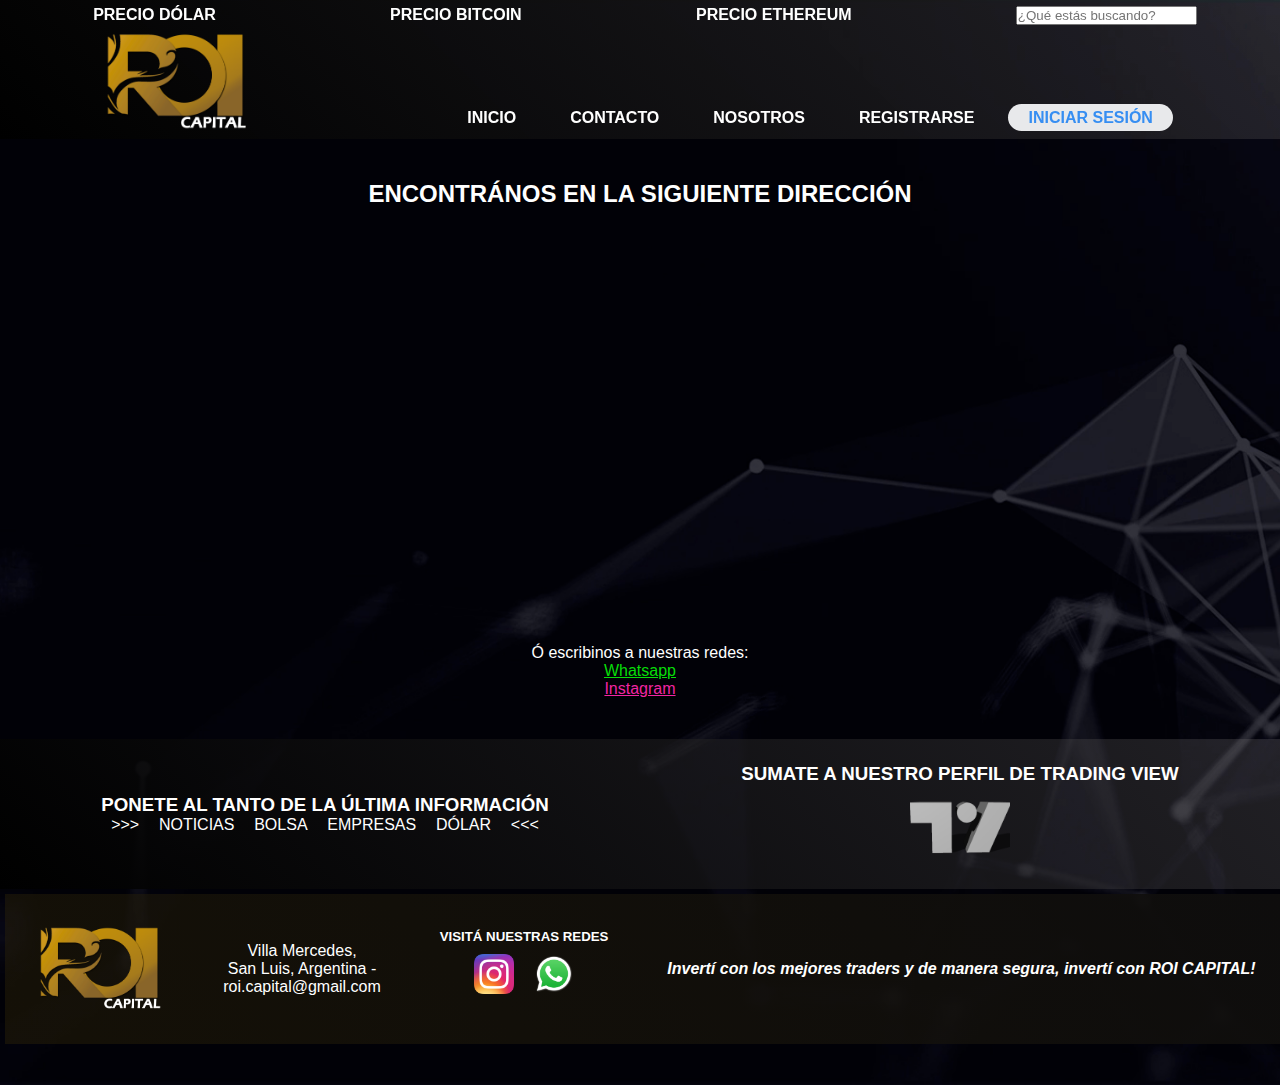
==== paginas/contacto.html @ 8f03c7c1 "init" ====
<!DOCTYPE html>
<html lang="en">
<head>
    <meta charset="UTF-8">
    <meta http-equiv="X-UA-Compatible" content="IE=edge">
    <meta name="viewport" content="width=device-width, initial-scale=1.0">
    <title>Contacto</title>
    <link rel="stylesheet" href="../estilos/responsive.css">

</head>

<body>

    <header class="header">

        <nav class="navPreciosBox"> <!-- Menú de navegación (precios btc eth usd) -->
            <ul class="navPrecios">
                <li class="liPrecios"><a href="https://es.investing.com/currencies/usd-ars" target="_blank">PRECIO DÓLAR</a></li>
                
                <li class="liPrecios"><a href="https://es.investing.com/crypto/bitcoin/btc-usd" target="_blank">PRECIO BITCOIN</a></li>
                
                <li class="liPrecios"><a href="https://es.investing.com/crypto/ethereum/eth-usd" target="_blank">PRECIO ETHEREUM</a></li>
                
                <li class="liPrecios"><input type="search" placeholder="¿Qué estás buscando?"></li>
                   
            </ul>
        </nav>


        <nav class="menuNav"> <!-- bloque menú de navegación de página -->

            <div class="imagenNav"><!-- Bloque logo  -->
                <a href="../index.html"><img src="../images/LOGO ROI CAPITAL .png"alt="Logotipo ROI CAPITAL"></a>
            </div>

            <div class="menuNavItems">
                <ul  class="lista">
                    <li class="li"><a href="../index.html">INICIO</a></li> 
                    <li class="li"><a href="../paginas/contacto.html"> CONTACTO</a></li>
                    <li class="li"><a href="../paginas/nosotros.html"> NOSOTROS</a></li>
                    <li class="li"><a href="../paginas/registrarse.html"> REGISTRARSE</a></li>
                    <li class="li iniciarsesion"><a href="../paginas/iniciarsesión.html">INICIAR SESIÓN</a></li>
                </ul>
            </div>


        </nav>

    </header>

    <br>

    <main class="main">
        <div class="contenidoMain">
            <h2>ENCONTRÁNOS EN LA SIGUIENTE DIRECCIÓN</h2>

            <br>

            <iframe src="https://www.google.com/maps/embed?pb=!1m18!1m12!1m3!1d3594.077888388933!2d-80.23170790620726!3d25.734937716519436!2m3!1f0!2f0!3f0!3m2!1i1024!2i768!4f13.1!3m3!1m2!1s0x88d9b6357183d811%3A0x493cff1e173585a5!2s2337-2371%20S%20Bayshore%20Dr%2C%20Miami%2C%20FL%2033133%2C%20EE.%20UU.!5e0!3m2!1ses-419!2sar!4v1653169266999!5m2!1ses-419!2sar" width="70%" height="400px" style="border:0;" allowfullscreen="" loading="lazy" referrerpolicy="no-referrer-when-downgrade"></iframe>
            
            <br>

            Ó escribinos a nuestras redes: 
            <a style="color: rgb(7, 221, 7);" href="https://api.whatsapp.com/send?phone=5492657703178&text=Hola%20ROI%20CAPITAL!%20Me%20gustar%C3%ADa%20obtener%20m%C3%A1s%20informaci%C3%B3n%20sobre%20el%20servicio!" target="_blank"> Whatsapp</a>
            <a style="color: rgb(242, 37, 163);" href="https://www.instagram.com/roi.center/">Instagram</a>

        </div>  
        
    </main>
    
    <br>

    <div class="bloqueNoticias"><!-- bloque noticias grles e invitación tradingview -->

        <div class="informacion">

                <div>
                    <h3>PONETE AL TANTO DE LA ÚLTIMA INFORMACIÓN</h3>
                </div>

                <ul  class="liInformacion">

                    <li class="li">
                        >>>
                    </li>
                    <li class="li">
                        <a href="https://es.investing.com/" target="_blank"> NOTICIAS</a>
                    </li>
                    <li class="li">
                        <a href="https://es.investing.com/search/?q=bolsa&tab=quotes" target="_blank"> BOLSA</a>
                    </li>
                    <li class="li">
                        <a href="https://es.investing.com/equities/" target="_blank"> EMPRESAS</a>
                    </li>
                    <li class="li">
                        <a href="https://es.investing.com/search/?q=dolar&tab=news" target="_blank"> DÓLAR</a>
                    </li>
                    <li class="li">
                        <<<
                    </li>
                </ul>

        </div>

    <div class="tradingView">
         <h3>SUMATE A NUESTRO PERFIL DE TRADING VIEW</h3>
         <!-- Ejemplo de perfil de tradingview -->
        <a href="https://es.tradingview.com/u/frankeech/" target="_blank"><img src="../images/tradingview-logo-freelogovectors.net_.png" alt="logo trading view"></a>
     </div>
</div>


<!-- comienza pie de página -->
<footer class="footer">

    <div class="divFooter">
        <a href="../index.html"><img src="../images/LOGO ROI CAPITAL .png"alt="Logotipo ROI CAPITAL"></a>
    </div>

    <div class="divFooter">
         <ul>
            <li>
                 Villa Mercedes,
             </li>
             <li>
                San Luis, Argentina - 
             </li>
             <li>
                 roi.capital@gmail.com
            </li>
        </ul>
    </div>

    <div class="divFooter">
        <h5>VISITÁ NUESTRAS REDES</h5>
            <ul class="divFooterRedes">
                <li>
                    <a href="https://www.instagram.com/roi.center/" target="_blank"> <img src="../images/logoinsta.png" alt="logo instagram"></a>
                </li>

                <li>
                    <a href="https://api.whatsapp.com/send?phone=5492657703178&text=Hola%20ROI%20CAPITAL!%20Me%20gustar%C3%ADa%20obtener%20m%C3%A1s%20informaci%C3%B3n%20sobre%20el%20servicio!" target="_blank"> <img src="../images/wpplogo.png" alt="logo whatsapp"></a>
                </li>
            </ul>
    </div>

    <div class="divFooter">
        <p><strong><em>Invertí con los mejores traders y de manera segura, invertí con ROI CAPITAL!</em></strong></p>
    </div>

</footer>
<!-- finaliza pie de página -->


</body>
</html>
---- estilos/responsive.css ----
* {                          /* reset */
    margin: 0;
    padding: 0;
    box-sizing: border-box;
    font-family: 'Segoe UI', Tahoma, Geneva, Verdana, sans-serif;
    color: white;          
}


body {                      /* generales de la web */
    background-image: url(../images/Muq6OY.jpg);
    background-repeat: no-repeat;
    background-size: cover;
    display: grid;

    grid-template-areas: 
        "header"
        "main"
        "section"
        "footer";
}




 /* comienza seccion encabezado */

    .header {
        width: 100%;
        padding: 3px;
        grid-area: header;
        background: linear-gradient(45deg, black, rgba(135, 131, 131, 0.238));
        position: sticky;
        top: -30px;
    }

        .navPrecios {               /* encabezado precios */
            width: 100%;
            display: flex;
            flex-direction: row;
            flex-wrap: nowrap;
            justify-content: space-around;
            padding: 3px;
        }

        .liPrecios {                /* quita viñeta encabezado precios */
            list-style: none;
            font-weight: bold;
        }

        .liPrecios a {              /* quita subrayado de links de los precios en el encabezado */
            text-decoration: none;
            border-radius: 15px;
            padding: 5px 10px;
            color: white;
        }

        .liPrecios a:hover {
            width: 100%;
            color: rgb(211, 183, 19);
            transition: all 600ms;
        }

        .menuNav {                  /* bloque menu nav y logo  */
            display: flex;
            flex-wrap: nowrap;
            justify-content: space-around;
            padding: 2px;
        }

        .menuNavDesplegable {
            display: none;
        }

        .imagenNav img {            /* características de la imagen del logo */
            width: 150px;      
        }

        .imagenNav {
            box-sizing: content-box;
        }

        .menuNavItems {             /* posicionamiento menu de navegación */
            display: flex;
            align-items: flex-end;
        }

        .lista {                    /* items del menu nav en una sola fila */
            display: flex;
            flex-direction: row;
            flex-wrap: wrap;
            justify-content: flex-end;
        }

        .menuNavItems .li {         /* quita viñeta de items del menu nav y espaciado */
            list-style: none;
            margin: 7px;
            font-weight: bold;
        }

        .menuNavItems .li a {       /* quita subrayado de items de menu nav */
            text-decoration: none;
            border-radius: 15px;
            padding: 5px 20px;
            color: white;
        }

        .li.iniciarsesion a { 
            background-color: rgba(239, 241, 243, 0.967);
            color: rgb(54, 142, 242);
        }

        .menuNavItems .li a:hover {
            background-color: #8a8a885c;
            border-radius: 15px;
            width: 100%;
            transition: all 500ms;
            color: white;
            padding: 5px 20px;
        }

        .li.iniciarsesion {
            box-sizing: content-box;
        }

        .li.iniciarsesion a:hover { 
            background-color: #a7a7a7a9;
            transition: all 500ms;
        }
        .li.iniciarsesion a:hover { 
            color: white;
            transition: all 1s;
        }

/* finaliza encabezado */




/* comienza seccion principal */

    .main {                     /* bloque padre main */
        grid-area: main;
        height: 600px;
        width: 100%;
        display: flex;
        flex-direction: row;
        flex-wrap: nowrap;
        margin: 0 auto;
        align-items: center;
        justify-content: center;
    }

        .contenidoMain {            /* bloque de informacion main */
            display: flex;
            flex-wrap: nowrap;
            flex-direction: column;
            align-items: center;
            justify-content: center;
            width: 60%;
        }

        .contenidoMain h2 {
                text-align: center;
        }

        div.contenidoMain :hover {
            color: darkgoldenrod;
            transition: all 600ms;
        }

        .contenidoMain h1 {         /* centrado vertical titulo main */
            text-align: center;
        }

        .subtituloMain {            /* centrado vertical subtitulo main */
            text-align: center;
        }

        .parrafoMain {              /* centrado parrafo main */
            width: 90%;
            text-align: center;
        }

        .imagenMain {               /* tamaño caja de imagen en main */
            display: flex;
            flex-wrap: nowrap;
            flex-direction: row;
            align-items: center;
            justify-content: center;
            width: 50%;
        }

        .imagenMain img {

            width: 100%;
        }

        .videoNosotros {
            display: flex;
            flex-direction: column;
            align-items: center;
        }

        .videoNosotros h4 {
            text-align: center;
        }
/* finaliza contenido principal */



/* comienza seccion noticias */

    .bloqueNoticias {           /* seccion noticias gral */
        width: 100%;
        height: 150px;
        grid-area: section;
        background: linear-gradient(45deg, black, rgba(135, 131, 131, 0.238));
        width: 100%;
        display: flex;
        flex-direction: row;
        flex-wrap: nowrap;
        justify-content: space-around;
        align-items: center;
        padding: 5px;

    }

        .informacion {
            display: flex;
            flex-direction: column;
            flex-wrap: wrap;
        }

        .liInformacion {
            display: flex;
            flex-direction: row;
            flex-wrap: nowrap;
            justify-content: space-around;
        }
        
        .liInformacion .li {
            list-style: none;
        }

        .liInformacion .li a {
        text-decoration: none;
        }

        .liInformacion .li a:hover {
        color: rgb(211, 183, 19);
        transition: all 600ms;
        }

        .informacion div h3 {
                text-align: center;
        }
        
        .tradingView {
            display: flex;
            flex-direction: column;
            align-items: center;
        }

        .tradingView h3 {
            text-align: center;
        }
        
        .tradingView a {
            display: flex;
            align-items: center;
            height: 80px;
        }

        .tradingView a img{
            height: 100px;
        }
        
        .tradingView a img:hover {
            height: 105px;
            transition: all 500ms;
        }

/* finaliza seccion noticias */



/* comienza pie de pagina */

    .footer {
        width: 100%;
        height: 150px;
        grid-area: footer;
        background: linear-gradient(45deg, rgba(57, 45, 6, 0.347), rgb(14, 13, 13));
        display: flex;
        flex-direction: row;
        flex-wrap: nowrap;
        justify-content: space-around;
        align-items: center;
        margin: 5px;
    }

    .divFooter {
        text-align: center;
        margin: 1%;
    }

    .divFooter ul li {
        list-style: none;
    }

    .divFooter img {            /* logo footer */
        width: 130px;
    }

    .divFooterRedes {
        display: flex;
        flex-direction: row;
        align-items: center;
        justify-content: center;
    }

    
    .divFooter li a img {       /* imagen redes pie */
        width: 40px;
        margin: 10px;
    }
    .divFooter li a img:hover {
        width: 43px;
        margin: 8.5px;
    }
/* finaliza seccion pie de pagina */








/* responsive mobile - desktop */

@media screen and (max-width: 768px) {
    body {
        width: 0 auto;
        display: grid;
        grid-template-areas: 
        "header header"
        "main main"
        "section section"
        "footer footer";
    }



    /* responsive - encabezado */
    .header {
        grid-area: header;
        width: 100%;
        display: flex;
        flex-direction: column;
        position: static;
    }

    .navPrecios {
        font-size: x-small;
    }

    .liPrecios a {
        color: rgb(211, 183, 19);
    }

    .liPrecios a:hover {
        background-color: #8a8a885c;
        border-radius: 15px;
        width: 100%;
        transition: all 500ms;
    }

    .liPrecios input {
        display: none;
    }

    .menuNav {
        display: flex;
        align-items: center;
        justify-content: space-between;
    }

    .imagenNav {
        margin-left: 10%;
    }
    .menuNavItems {
        display: flex;
        align-items: flex-end;
        margin-right: 1%;
        font-size: small;
    }

    .menuNavItems .li {
        margin: 0px;
    }

    .menuNavItems .li a {      
        padding: 5px 5px;
    }
    
    .lista {
        display: flex;
        flex-direction: column;
        justify-content: flex-start;
    }

    .li {
        display: flex;
        justify-content: flex-end;
    }

    .menuNavDesplegable {
        display: flex;
    }
    /* responsive - final encabezado */




    /* responsive - sección main */
    .imagenMain {
        display: none;
    }

    .main {
        justify-content: center;
        padding: 2%;
    }

    .contenidoMain {
        width: 90%;
        margin: 5px;
    }
    /* responsive - final sección main */




    /* responsive - seccion bloque noticias */
    .bloqueNoticias {
        font-size: small;
        flex-direction: column;
        height: 200px;
    }

    .informacion {
        color: black;
    }
    /* responsive - final bloque noticias */





    /* responsive - seccion footer */
.footer {
    height: max-content;
    font-size: x-small;
    display: flex;
    flex-direction: row;
    flex-wrap: wrap;
}
    /* responsive - final footer */
}



/* responsive - pagina "nosotros" - no video para menos de 1189 px */
@media screen and (max-width: 1189px) {

.videoNosotros {
    display: none;
}

}
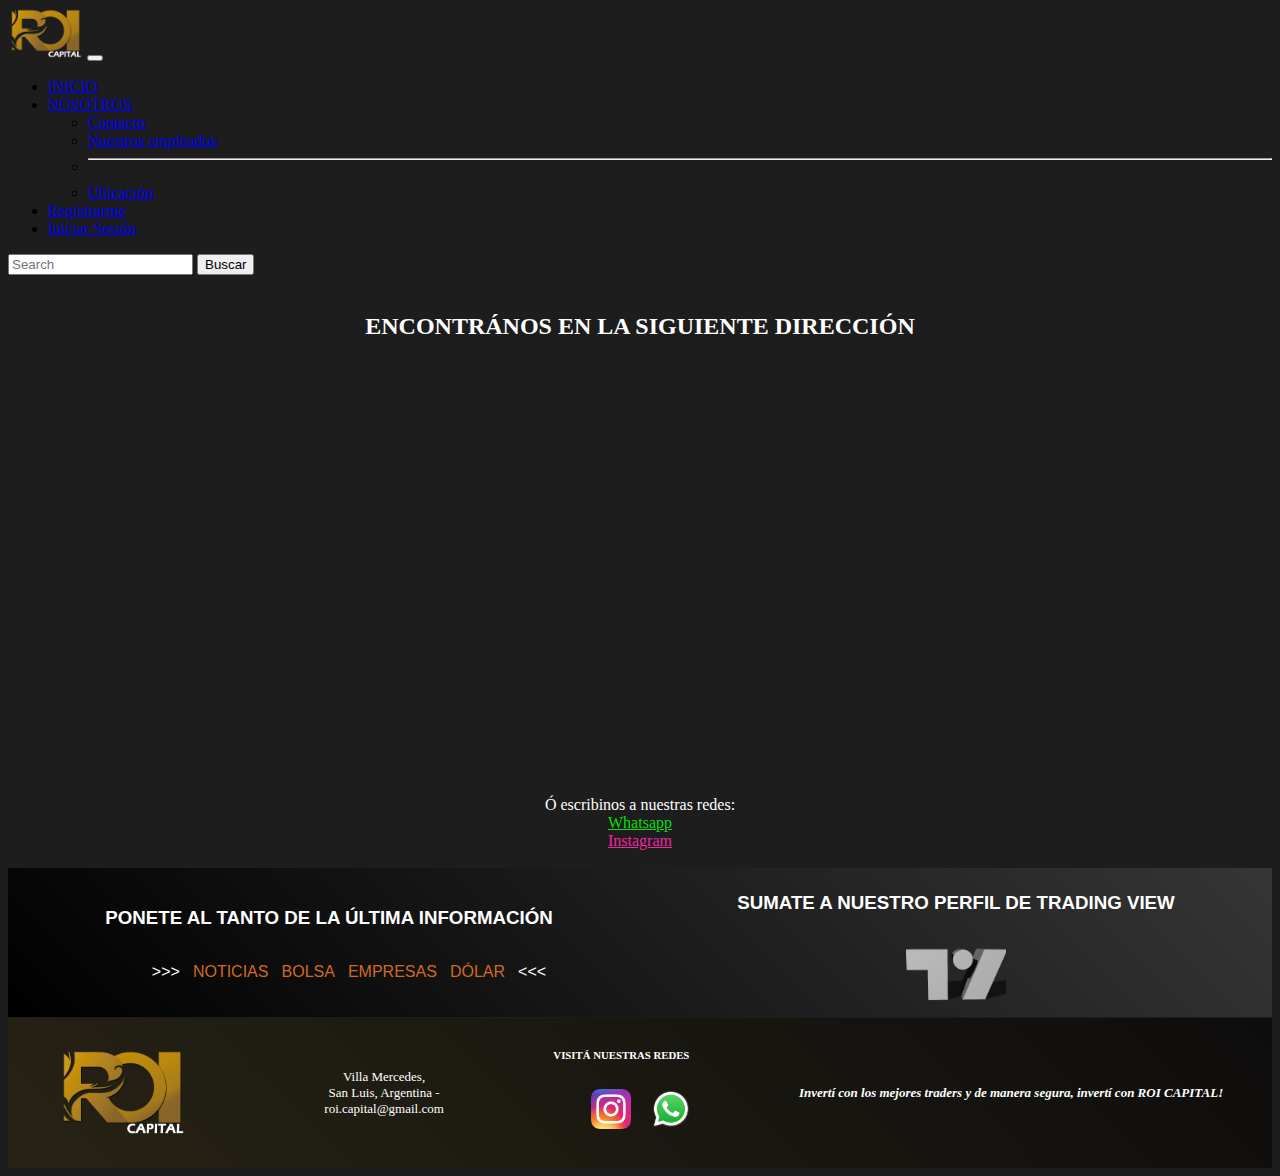
==== commit 8d728ba0: "boostrap en seccion contacto" ====
--- a/paginas/contacto.html
+++ b/paginas/contacto.html
@@ -1,51 +1,54 @@
 <!DOCTYPE html>
 <html lang="en">
+
 <head>
     <meta charset="UTF-8">
     <meta http-equiv="X-UA-Compatible" content="IE=edge">
     <meta name="viewport" content="width=device-width, initial-scale=1.0">
     <title>Contacto</title>
+    <link href="https://cdn.jsdelivr.net/npm/bootstrap@5.2.0-beta1/dist/css/bootstrap.min.css" rel="stylesheet" integrity="sha384-0evHe/X+R7YkIZDRvuzKMRqM+OrBnVFBL6DOitfPri4tjfHxaWutUpFmBp4vmVor" crossorigin="anonymous">
     <link rel="stylesheet" href="../estilos/responsive.css">
-
 </head>
 
 <body>
 
-    <header class="header">
-
-        <nav class="navPreciosBox"> <!-- Menú de navegación (precios btc eth usd) -->
-            <ul class="navPrecios">
-                <li class="liPrecios"><a href="https://es.investing.com/currencies/usd-ars" target="_blank">PRECIO DÓLAR</a></li>
-                
-                <li class="liPrecios"><a href="https://es.investing.com/crypto/bitcoin/btc-usd" target="_blank">PRECIO BITCOIN</a></li>
-                
-                <li class="liPrecios"><a href="https://es.investing.com/crypto/ethereum/eth-usd" target="_blank">PRECIO ETHEREUM</a></li>
-                
-                <li class="liPrecios"><input type="search" placeholder="¿Qué estás buscando?"></li>
-                   
-            </ul>
-        </nav>
-
-
-        <nav class="menuNav"> <!-- bloque menú de navegación de página -->
-
-            <div class="imagenNav"><!-- Bloque logo  -->
-                <a href="../index.html"><img src="../images/LOGO ROI CAPITAL .png"alt="Logotipo ROI CAPITAL"></a>
+    <header>
+        <nav class="navbar navbar-dark navbar-expand-lg bg-dark">
+            <div class="container-fluid">
+              <a class="navbar-brand" href="../index.html"><img src="../images/LOGO ROI CAPITAL .png" height="50 auto" alt="Logo-roi"></a>
+              <button class="navbar-toggler" type="button" data-bs-toggle="collapse" data-bs-target="#navbarSupportedContent" aria-controls="navbarSupportedContent" aria-expanded="false" aria-label="Toggle navigation">
+                <span class="navbar-toggler-icon"></span>
+              </button>
+              <div class="collapse navbar-collapse" id="navbarSupportedContent">
+                <ul class="navbar-nav me-auto mb-2 mb-lg-0">
+                  <li class="nav-item">
+                    <a class="nav-link active" aria-current="page" href="../index.html">INICIO</a>
+                  </li>
+                  <li class="nav-item dropdown">
+                    <a class="nav-link dropdown-toggle" href="#" id="navbarDropdown" role="button" data-bs-toggle="dropdown" aria-expanded="false">
+                      NOSOTROS
+                    </a>
+                    <ul class="dropdown-menu" aria-labelledby="navbarDropdown">
+                      <li><a class="dropdown-item" href="./contacto.html">Contacto</a></li>
+                      <li><a class="dropdown-item" href="#">Nuestros empleados</a></li>
+                      <li><hr class="dropdown-divider"></li>
+                      <li><a class="dropdown-item" href="#">Ubicación</a></li>
+                    </ul>
+                  </li>
+                  <li class="nav-item">
+                    <a class="nav-link" href="./registrarse.html">Registrarme</a>
+                  </li>
+                  <li class="nav-item">
+                    <a class="nav-link" href="./iniciarsesión.html">Iniciar Sesión</a>
+                  </li>
+                </ul>
+                <form class="d-flex" role="search">
+                  <input class="form-control me-2" type="search" placeholder="Search" aria-label="Search">
+                  <button class="btn btn-outline-warning" type="submit">Buscar</button>
+                </form>
+              </div>
             </div>
-
-            <div class="menuNavItems">
-                <ul  class="lista">
-                    <li class="li"><a href="../index.html">INICIO</a></li> 
-                    <li class="li"><a href="../paginas/contacto.html"> CONTACTO</a></li>
-                    <li class="li"><a href="../paginas/nosotros.html"> NOSOTROS</a></li>
-                    <li class="li"><a href="../paginas/registrarse.html"> REGISTRARSE</a></li>
-                    <li class="li iniciarsesion"><a href="../paginas/iniciarsesión.html">INICIAR SESIÓN</a></li>
-                </ul>
-            </div>
-
-
-        </nav>
-
+          </nav>
     </header>
 
     <br>
@@ -56,101 +59,111 @@
 
             <br>
 
-            <iframe src="https://www.google.com/maps/embed?pb=!1m18!1m12!1m3!1d3594.077888388933!2d-80.23170790620726!3d25.734937716519436!2m3!1f0!2f0!3f0!3m2!1i1024!2i768!4f13.1!3m3!1m2!1s0x88d9b6357183d811%3A0x493cff1e173585a5!2s2337-2371%20S%20Bayshore%20Dr%2C%20Miami%2C%20FL%2033133%2C%20EE.%20UU.!5e0!3m2!1ses-419!2sar!4v1653169266999!5m2!1ses-419!2sar" width="70%" height="400px" style="border:0;" allowfullscreen="" loading="lazy" referrerpolicy="no-referrer-when-downgrade"></iframe>
-            
+            <iframe
+                src="https://www.google.com/maps/embed?pb=!1m18!1m12!1m3!1d3594.077888388933!2d-80.23170790620726!3d25.734937716519436!2m3!1f0!2f0!3f0!3m2!1i1024!2i768!4f13.1!3m3!1m2!1s0x88d9b6357183d811%3A0x493cff1e173585a5!2s2337-2371%20S%20Bayshore%20Dr%2C%20Miami%2C%20FL%2033133%2C%20EE.%20UU.!5e0!3m2!1ses-419!2sar!4v1653169266999!5m2!1ses-419!2sar"
+                width="70%" height="400px" style="border:0;" allowfullscreen="" loading="lazy"
+                referrerpolicy="no-referrer-when-downgrade"></iframe>
+
             <br>
 
-            Ó escribinos a nuestras redes: 
-            <a style="color: rgb(7, 221, 7);" href="https://api.whatsapp.com/send?phone=5492657703178&text=Hola%20ROI%20CAPITAL!%20Me%20gustar%C3%ADa%20obtener%20m%C3%A1s%20informaci%C3%B3n%20sobre%20el%20servicio!" target="_blank"> Whatsapp</a>
+            Ó escribinos a nuestras redes:
+            <a style="color: rgb(7, 221, 7);"
+                href="https://api.whatsapp.com/send?phone=5492657703178&text=Hola%20ROI%20CAPITAL!%20Me%20gustar%C3%ADa%20obtener%20m%C3%A1s%20informaci%C3%B3n%20sobre%20el%20servicio!"
+                target="_blank"> Whatsapp</a>
             <a style="color: rgb(242, 37, 163);" href="https://www.instagram.com/roi.center/">Instagram</a>
 
-        </div>  
-        
+        </div>
+
     </main>
-    
+
     <br>
 
-    <div class="bloqueNoticias"><!-- bloque noticias grles e invitación tradingview -->
+    <div class="bloqueNoticias">
+        <!-- bloque noticias grles e invitación tradingview -->
 
         <div class="informacion">
 
-                <div>
-                    <h3>PONETE AL TANTO DE LA ÚLTIMA INFORMACIÓN</h3>
-                </div>
+            <div>
+                <h3>PONETE AL TANTO DE LA ÚLTIMA INFORMACIÓN</h3>
+            </div>
 
-                <ul  class="liInformacion">
+            <ul class="liInformacion">
 
-                    <li class="li">
-                        >>>
-                    </li>
-                    <li class="li">
-                        <a href="https://es.investing.com/" target="_blank"> NOTICIAS</a>
-                    </li>
-                    <li class="li">
-                        <a href="https://es.investing.com/search/?q=bolsa&tab=quotes" target="_blank"> BOLSA</a>
-                    </li>
-                    <li class="li">
-                        <a href="https://es.investing.com/equities/" target="_blank"> EMPRESAS</a>
-                    </li>
-                    <li class="li">
-                        <a href="https://es.investing.com/search/?q=dolar&tab=news" target="_blank"> DÓLAR</a>
-                    </li>
-                    <li class="li">
-                        <<<
-                    </li>
-                </ul>
+                <li class="li">
+                    >>>
+                </li>
+                <li class="li">
+                    <a href="https://es.investing.com/" target="_blank"> NOTICIAS</a>
+                </li>
+                <li class="li">
+                    <a href="https://es.investing.com/search/?q=bolsa&tab=quotes" target="_blank"> BOLSA</a>
+                </li>
+                <li class="li">
+                    <a href="https://es.investing.com/equities/" target="_blank"> EMPRESAS</a>
+                </li>
+                <li class="li">
+                    <a href="https://es.investing.com/search/?q=dolar&tab=news" target="_blank"> DÓLAR</a>
+                </li>
+                <li class="li">
+                    <<< </li>
+            </ul>
 
         </div>
 
-    <div class="tradingView">
-         <h3>SUMATE A NUESTRO PERFIL DE TRADING VIEW</h3>
-         <!-- Ejemplo de perfil de tradingview -->
-        <a href="https://es.tradingview.com/u/frankeech/" target="_blank"><img src="../images/tradingview-logo-freelogovectors.net_.png" alt="logo trading view"></a>
-     </div>
-</div>
+        <div class="tradingView">
+            <h3>SUMATE A NUESTRO PERFIL DE TRADING VIEW</h3>
+            <!-- Ejemplo de perfil de tradingview -->
+            <a href="https://es.tradingview.com/u/frankeech/" target="_blank"><img
+                    src="../images/tradingview-logo-freelogovectors.net_.png" alt="logo trading view"></a>
+        </div>
+    </div>
 
 
-<!-- comienza pie de página -->
-<footer class="footer">
+    <!-- comienza pie de página -->
+    <footer class="footer">
 
-    <div class="divFooter">
-        <a href="../index.html"><img src="../images/LOGO ROI CAPITAL .png"alt="Logotipo ROI CAPITAL"></a>
-    </div>
+        <div class="divFooter">
+            <a href="../index.html"><img src="../images/LOGO ROI CAPITAL .png" alt="Logotipo ROI CAPITAL"></a>
+        </div>
 
-    <div class="divFooter">
-         <ul>
-            <li>
-                 Villa Mercedes,
-             </li>
-             <li>
-                San Luis, Argentina - 
-             </li>
-             <li>
-                 roi.capital@gmail.com
-            </li>
-        </ul>
-    </div>
+        <div class="divFooter">
+            <ul>
+                <li>
+                    Villa Mercedes,
+                </li>
+                <li>
+                    San Luis, Argentina -
+                </li>
+                <li>
+                    roi.capital@gmail.com
+                </li>
+            </ul>
+        </div>
 
-    <div class="divFooter">
-        <h5>VISITÁ NUESTRAS REDES</h5>
+        <div class="divFooter">
+            <h5>VISITÁ NUESTRAS REDES</h5>
             <ul class="divFooterRedes">
                 <li>
-                    <a href="https://www.instagram.com/roi.center/" target="_blank"> <img src="../images/logoinsta.png" alt="logo instagram"></a>
+                    <a href="https://www.instagram.com/roi.center/" target="_blank"> <img src="../images/logoinsta.png"
+                            alt="logo instagram"></a>
                 </li>
 
                 <li>
-                    <a href="https://api.whatsapp.com/send?phone=5492657703178&text=Hola%20ROI%20CAPITAL!%20Me%20gustar%C3%ADa%20obtener%20m%C3%A1s%20informaci%C3%B3n%20sobre%20el%20servicio!" target="_blank"> <img src="../images/wpplogo.png" alt="logo whatsapp"></a>
+                    <a href="https://api.whatsapp.com/send?phone=5492657703178&text=Hola%20ROI%20CAPITAL!%20Me%20gustar%C3%ADa%20obtener%20m%C3%A1s%20informaci%C3%B3n%20sobre%20el%20servicio!"
+                        target="_blank"> <img src="../images/wpplogo.png" alt="logo whatsapp"></a>
                 </li>
             </ul>
-    </div>
+        </div>
 
-    <div class="divFooter">
-        <p><strong><em>Invertí con los mejores traders y de manera segura, invertí con ROI CAPITAL!</em></strong></p>
-    </div>
+        <div class="divFooter">
+            <p><strong><em>Invertí con los mejores traders y de manera segura, invertí con ROI CAPITAL!</em></strong>
+            </p>
+        </div>
 
-</footer>
-<!-- finaliza pie de página -->
+    </footer>
+    <!-- finaliza pie de página -->
 
 
 </body>
+
 </html>--- a/estilos/responsive.css
+++ b/estilos/responsive.css
@@ -1,337 +1,144 @@
-* {                          /* reset */
-    margin: 0;
-    padding: 0;
-    box-sizing: border-box;
-    font-family: 'Segoe UI', Tahoma, Geneva, Verdana, sans-serif;
-    color: white;          
+body {
+    background-color: rgb(29, 29, 29);
+}
+
+/* comienza seccion noticias */
+
+.main {
+    display: flex;
+    flex-wrap: wrap;
+    justify-content: center;
+    color: white;
+}
+
+.contenidoMain {
+    display: flex;
+    flex-direction: column;
+    justify-content: center;
+    align-items: center;
 }
 
 
-body {                      /* generales de la web */
-    background-image: url(../images/Muq6OY.jpg);
-    background-repeat: no-repeat;
-    background-size: cover;
-    display: grid;
+.bloqueNoticias {           /* seccion noticias gral */
+    color: white;
+    grid-area: section;
+    background: linear-gradient(45deg, black, rgba(135, 131, 131, 0.238));
+    display: flex;
+    flex-direction: row;
+    flex-wrap: nowrap;
+    justify-content: space-around;
+    align-items: center;
+    padding: 5px;
+    font-family: 'Trebuchet MS', 'Lucida Sans Unicode', 'Lucida Grande', 'Lucida Sans', Arial, sans-serif, Geneva, Tahoma, sans-serif, Times, serif;
 
-    grid-template-areas: 
-        "header"
-        "main"
-        "section"
-        "footer";
 }
 
-
-
-
- /* comienza seccion encabezado */
-
-    .header {
-        width: 100%;
-        padding: 3px;
-        grid-area: header;
-        background: linear-gradient(45deg, black, rgba(135, 131, 131, 0.238));
-        position: sticky;
-        top: -30px;
+    .informacion {
+        display: flex;
+        flex-direction: column;
+        flex-wrap: wrap;
     }
 
-        .navPrecios {               /* encabezado precios */
-            width: 100%;
-            display: flex;
-            flex-direction: row;
-            flex-wrap: nowrap;
-            justify-content: space-around;
-            padding: 3px;
-        }
-
-        .liPrecios {                /* quita viñeta encabezado precios */
-            list-style: none;
-            font-weight: bold;
-        }
-
-        .liPrecios a {              /* quita subrayado de links de los precios en el encabezado */
-            text-decoration: none;
-            border-radius: 15px;
-            padding: 5px 10px;
-            color: white;
-        }
-
-        .liPrecios a:hover {
-            width: 100%;
-            color: rgb(211, 183, 19);
-            transition: all 600ms;
-        }
-
-        .menuNav {                  /* bloque menu nav y logo  */
-            display: flex;
-            flex-wrap: nowrap;
-            justify-content: space-around;
-            padding: 2px;
-        }
-
-        .menuNavDesplegable {
-            display: none;
-        }
-
-        .imagenNav img {            /* características de la imagen del logo */
-            width: 150px;      
-        }
-
-        .imagenNav {
-            box-sizing: content-box;
-        }
-
-        .menuNavItems {             /* posicionamiento menu de navegación */
-            display: flex;
-            align-items: flex-end;
-        }
-
-        .lista {                    /* items del menu nav en una sola fila */
-            display: flex;
-            flex-direction: row;
-            flex-wrap: wrap;
-            justify-content: flex-end;
-        }
-
-        .menuNavItems .li {         /* quita viñeta de items del menu nav y espaciado */
-            list-style: none;
-            margin: 7px;
-            font-weight: bold;
-        }
-
-        .menuNavItems .li a {       /* quita subrayado de items de menu nav */
-            text-decoration: none;
-            border-radius: 15px;
-            padding: 5px 20px;
-            color: white;
-        }
-
-        .li.iniciarsesion a { 
-            background-color: rgba(239, 241, 243, 0.967);
-            color: rgb(54, 142, 242);
-        }
-
-        .menuNavItems .li a:hover {
-            background-color: #8a8a885c;
-            border-radius: 15px;
-            width: 100%;
-            transition: all 500ms;
-            color: white;
-            padding: 5px 20px;
-        }
-
-        .li.iniciarsesion {
-            box-sizing: content-box;
-        }
-
-        .li.iniciarsesion a:hover { 
-            background-color: #a7a7a7a9;
-            transition: all 500ms;
-        }
-        .li.iniciarsesion a:hover { 
-            color: white;
-            transition: all 1s;
-        }
-
-/* finaliza encabezado */
-
-
-
-
-/* comienza seccion principal */
-
-    .main {                     /* bloque padre main */
-        grid-area: main;
-        height: 600px;
-        width: 100%;
-        display: flex;
-        flex-direction: row;
-        flex-wrap: nowrap;
-        margin: 0 auto;
-        align-items: center;
-        justify-content: center;
-    }
-
-        .contenidoMain {            /* bloque de informacion main */
-            display: flex;
-            flex-wrap: nowrap;
-            flex-direction: column;
-            align-items: center;
-            justify-content: center;
-            width: 60%;
-        }
-
-        .contenidoMain h2 {
-                text-align: center;
-        }
-
-        div.contenidoMain :hover {
-            color: darkgoldenrod;
-            transition: all 600ms;
-        }
-
-        .contenidoMain h1 {         /* centrado vertical titulo main */
-            text-align: center;
-        }
-
-        .subtituloMain {            /* centrado vertical subtitulo main */
-            text-align: center;
-        }
-
-        .parrafoMain {              /* centrado parrafo main */
-            width: 90%;
-            text-align: center;
-        }
-
-        .imagenMain {               /* tamaño caja de imagen en main */
-            display: flex;
-            flex-wrap: nowrap;
-            flex-direction: row;
-            align-items: center;
-            justify-content: center;
-            width: 50%;
-        }
-
-        .imagenMain img {
-
-            width: 100%;
-        }
-
-        .videoNosotros {
-            display: flex;
-            flex-direction: column;
-            align-items: center;
-        }
-
-        .videoNosotros h4 {
-            text-align: center;
-        }
-/* finaliza contenido principal */
-
-
-
-/* comienza seccion noticias */
-
-    .bloqueNoticias {           /* seccion noticias gral */
-        width: 100%;
-        height: 150px;
-        grid-area: section;
-        background: linear-gradient(45deg, black, rgba(135, 131, 131, 0.238));
-        width: 100%;
+    .liInformacion {
         display: flex;
         flex-direction: row;
         flex-wrap: nowrap;
         justify-content: space-around;
-        align-items: center;
-        padding: 5px;
-
+    }
+    
+    .liInformacion .li {
+        list-style: none;
     }
 
-        .informacion {
-            display: flex;
-            flex-direction: column;
-            flex-wrap: wrap;
-        }
+    .liInformacion .li a {
+    text-decoration: none;
+    color: chocolate;
+    }
 
-        .liInformacion {
-            display: flex;
-            flex-direction: row;
-            flex-wrap: nowrap;
-            justify-content: space-around;
-        }
-        
-        .liInformacion .li {
-            list-style: none;
-        }
+    .liInformacion .li a:hover {
+    color: rgb(211, 183, 19);
+    transition: all 600ms;
+    }
 
-        .liInformacion .li a {
-        text-decoration: none;
-        }
+    .informacion div h3 {
+            text-align: center;
+    }
+    
+    .tradingView {
+        display: flex;
+        flex-direction: column;
+        align-items: center;
+    }
 
-        .liInformacion .li a:hover {
-        color: rgb(211, 183, 19);
-        transition: all 600ms;
-        }
+    .tradingView h3 {
+        text-align: center;
+    }
+    
+    .tradingView a {
+        display: flex;
+        align-items: center;
+        height: 80px;
+    }
 
-        .informacion div h3 {
-                text-align: center;
-        }
-        
-        .tradingView {
-            display: flex;
-            flex-direction: column;
-            align-items: center;
-        }
-
-        .tradingView h3 {
-            text-align: center;
-        }
-        
-        .tradingView a {
-            display: flex;
-            align-items: center;
-            height: 80px;
-        }
-
-        .tradingView a img{
-            height: 100px;
-        }
-        
-        .tradingView a img:hover {
-            height: 105px;
-            transition: all 500ms;
-        }
+    .tradingView a img{
+        height: 100px;
+    }
+    
+    .tradingView a img:hover {
+        height: 105px;
+        transition: all 500ms;
+    }
 
 /* finaliza seccion noticias */
 
+/* comienza pie de pagina */
+
+.footer {
+    width: 100%;
+    height: 150px;
+    grid-area: footer;
+    background: linear-gradient(45deg, rgba(57, 45, 6, 0.347), rgb(14, 13, 13));
+    display: flex;
+    flex-direction: row;
+    flex-wrap: nowrap;
+    justify-content: space-around;
+    align-items: center;
+    margin-top: 1px;
+    color: white;
+
+}
+
+.divFooter {
+    text-align: center;
+    margin: 1%;
+    font-size: small;
+}
+
+.divFooter ul li {
+    list-style: none;
+}
+
+.divFooter img {            /* logo footer */
+    width: 130px;
+}
+
+.divFooterRedes {
+    display: flex;
+    flex-direction: row;
+    align-items: center;
+    justify-content: center;
+}
 
 
-/* comienza pie de pagina */
-
-    .footer {
-        width: 100%;
-        height: 150px;
-        grid-area: footer;
-        background: linear-gradient(45deg, rgba(57, 45, 6, 0.347), rgb(14, 13, 13));
-        display: flex;
-        flex-direction: row;
-        flex-wrap: nowrap;
-        justify-content: space-around;
-        align-items: center;
-        margin: 5px;
-    }
-
-    .divFooter {
-        text-align: center;
-        margin: 1%;
-    }
-
-    .divFooter ul li {
-        list-style: none;
-    }
-
-    .divFooter img {            /* logo footer */
-        width: 130px;
-    }
-
-    .divFooterRedes {
-        display: flex;
-        flex-direction: row;
-        align-items: center;
-        justify-content: center;
-    }
-
-    
-    .divFooter li a img {       /* imagen redes pie */
-        width: 40px;
-        margin: 10px;
-    }
-    .divFooter li a img:hover {
-        width: 43px;
-        margin: 8.5px;
-    }
+.divFooter li a img {       /* imagen redes pie */
+    width: 40px;
+    margin: 10px;
+}
+.divFooter li a img:hover {
+    width: 43px;
+    margin: 8.5px;
+}
 /* finaliza seccion pie de pagina */
-
-
 
 
 
@@ -341,107 +148,6 @@
 /* responsive mobile - desktop */
 
 @media screen and (max-width: 768px) {
-    body {
-        width: 0 auto;
-        display: grid;
-        grid-template-areas: 
-        "header header"
-        "main main"
-        "section section"
-        "footer footer";
-    }
-
-
-
-    /* responsive - encabezado */
-    .header {
-        grid-area: header;
-        width: 100%;
-        display: flex;
-        flex-direction: column;
-        position: static;
-    }
-
-    .navPrecios {
-        font-size: x-small;
-    }
-
-    .liPrecios a {
-        color: rgb(211, 183, 19);
-    }
-
-    .liPrecios a:hover {
-        background-color: #8a8a885c;
-        border-radius: 15px;
-        width: 100%;
-        transition: all 500ms;
-    }
-
-    .liPrecios input {
-        display: none;
-    }
-
-    .menuNav {
-        display: flex;
-        align-items: center;
-        justify-content: space-between;
-    }
-
-    .imagenNav {
-        margin-left: 10%;
-    }
-    .menuNavItems {
-        display: flex;
-        align-items: flex-end;
-        margin-right: 1%;
-        font-size: small;
-    }
-
-    .menuNavItems .li {
-        margin: 0px;
-    }
-
-    .menuNavItems .li a {      
-        padding: 5px 5px;
-    }
-    
-    .lista {
-        display: flex;
-        flex-direction: column;
-        justify-content: flex-start;
-    }
-
-    .li {
-        display: flex;
-        justify-content: flex-end;
-    }
-
-    .menuNavDesplegable {
-        display: flex;
-    }
-    /* responsive - final encabezado */
-
-
-
-
-    /* responsive - sección main */
-    .imagenMain {
-        display: none;
-    }
-
-    .main {
-        justify-content: center;
-        padding: 2%;
-    }
-
-    .contenidoMain {
-        width: 90%;
-        margin: 5px;
-    }
-    /* responsive - final sección main */
-
-
-
 
     /* responsive - seccion bloque noticias */
     .bloqueNoticias {
@@ -450,14 +156,15 @@
         height: 200px;
     }
 
-    .informacion {
-        color: black;
-    }
     /* responsive - final bloque noticias */
 
+    .informacion div h3 {
+        font-size: medium;
+    }
 
-
-
+    .tradingView h3 {
+        font-size: medium;
+    }
 
     /* responsive - seccion footer */
 .footer {
@@ -469,14 +176,3 @@
 }
     /* responsive - final footer */
 }
-
-
-
-/* responsive - pagina "nosotros" - no video para menos de 1189 px */
-@media screen and (max-width: 1189px) {
-
-.videoNosotros {
-    display: none;
-}
-
-}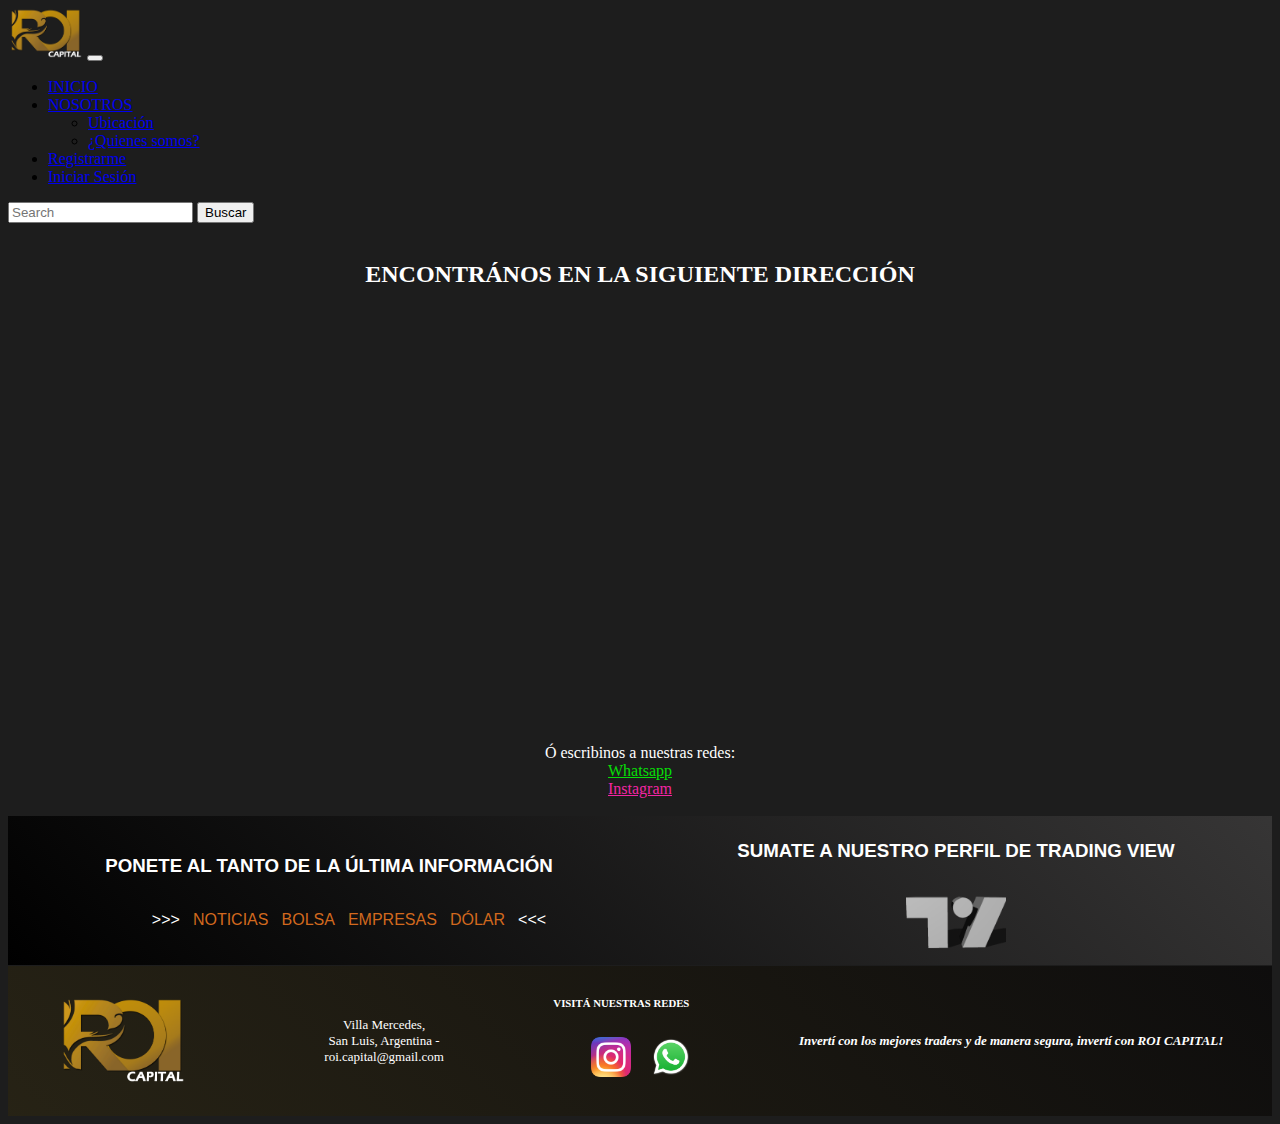
==== commit cb16d5e1: "aplicamos boostrap en todas las páginas" ====
--- a/paginas/contacto.html
+++ b/paginas/contacto.html
@@ -29,10 +29,8 @@
                       NOSOTROS
                     </a>
                     <ul class="dropdown-menu" aria-labelledby="navbarDropdown">
-                      <li><a class="dropdown-item" href="./contacto.html">Contacto</a></li>
-                      <li><a class="dropdown-item" href="#">Nuestros empleados</a></li>
-                      <li><hr class="dropdown-divider"></li>
-                      <li><a class="dropdown-item" href="#">Ubicación</a></li>
+                      <li><a class="dropdown-item" href="./paginas/contacto.html">Ubicación</a></li>
+                      <li><a class="dropdown-item" href="./paginas/nosotros.html">¿Quienes somos?</a></li>
                     </ul>
                   </li>
                   <li class="nav-item">
--- a/estilos/responsive.css
+++ b/estilos/responsive.css
@@ -18,6 +18,11 @@
     align-items: center;
 }
 
+.videoNosotros iframe {
+    align-items: center;
+    justify-content: center;
+    align-content: center;
+}
 
 .bloqueNoticias {           /* seccion noticias gral */
     color: white;
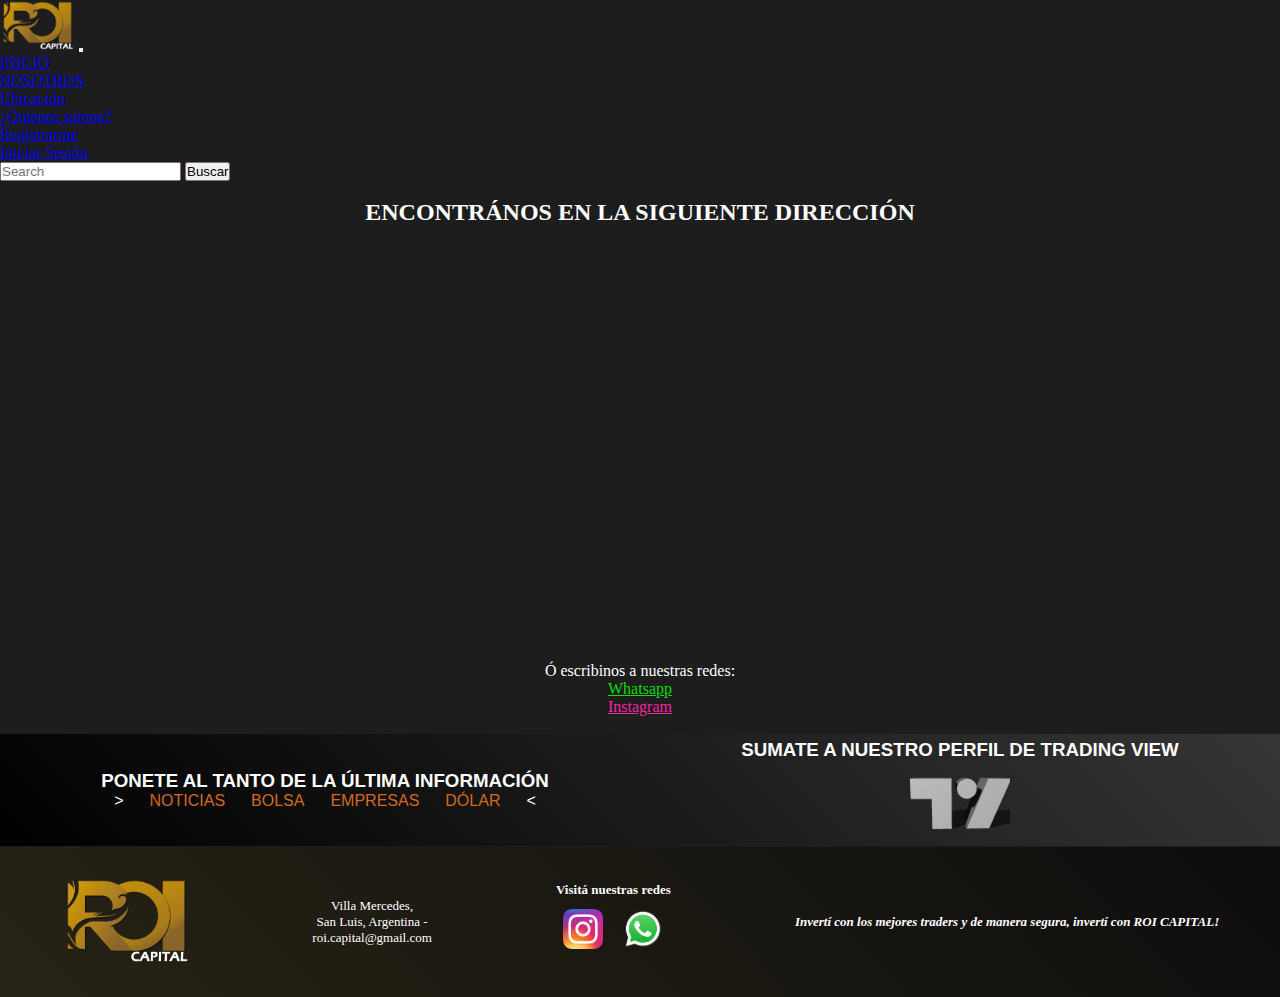
==== commit 9cfc3c3d: "correccion de errores y recomendaciones del profe" ====
--- a/paginas/contacto.html
+++ b/paginas/contacto.html
@@ -6,8 +6,12 @@
     <meta http-equiv="X-UA-Compatible" content="IE=edge">
     <meta name="viewport" content="width=device-width, initial-scale=1.0">
     <title>Contacto</title>
+    <meta name="description" content="Somos una empresa de servicio de inversiones dedicada a aquellas personas que piensan en su futuro y
+    libertad financiera. Multiplicamos tus ahorros a través del tiempo de manera segura, veráz y
+    transparente">
+    <meta name="keywords" content="invertir, ahorro, criptomonedas, mercado, divisas, bolsa, dolar, inflacion, servicio">
     <link href="https://cdn.jsdelivr.net/npm/bootstrap@5.2.0-beta1/dist/css/bootstrap.min.css" rel="stylesheet" integrity="sha384-0evHe/X+R7YkIZDRvuzKMRqM+OrBnVFBL6DOitfPri4tjfHxaWutUpFmBp4vmVor" crossorigin="anonymous">
-    <link rel="stylesheet" href="../estilos/responsive.css">
+    <link rel="stylesheet" href="../estilos/estilos.css">
 </head>
 
 <body>
@@ -29,15 +33,15 @@
                       NOSOTROS
                     </a>
                     <ul class="dropdown-menu" aria-labelledby="navbarDropdown">
-                      <li><a class="dropdown-item" href="./paginas/contacto.html">Ubicación</a></li>
-                      <li><a class="dropdown-item" href="./paginas/nosotros.html">¿Quienes somos?</a></li>
+                      <li><a class="dropdown-item" href="../paginas/contacto.html">Ubicación</a></li>
+                      <li><a class="dropdown-item" href="../paginas/nosotros.html">¿Quienes somos?</a></li>
                     </ul>
                   </li>
                   <li class="nav-item">
-                    <a class="nav-link" href="./registrarse.html">Registrarme</a>
+                    <a class="nav-link" href="../paginas/registrarse.html">Registrarme</a>
                   </li>
                   <li class="nav-item">
-                    <a class="nav-link" href="./iniciarsesión.html">Iniciar Sesión</a>
+                    <a class="nav-link" href="../paginas/iniciarsesión.html">Iniciar Sesión</a>
                   </li>
                 </ul>
                 <form class="d-flex" role="search">
@@ -88,7 +92,7 @@
             <ul class="liInformacion">
 
                 <li class="li">
-                    >>>
+                    >
                 </li>
                 <li class="li">
                     <a href="https://es.investing.com/" target="_blank"> NOTICIAS</a>
@@ -103,7 +107,7 @@
                     <a href="https://es.investing.com/search/?q=dolar&tab=news" target="_blank"> DÓLAR</a>
                 </li>
                 <li class="li">
-                    <<< </li>
+                    < </li>
             </ul>
 
         </div>
@@ -139,7 +143,7 @@
         </div>
 
         <div class="divFooter">
-            <h5>VISITÁ NUESTRAS REDES</h5>
+            <h5 class="divFooter">Visitá nuestras redes</h5>
             <ul class="divFooterRedes">
                 <li>
                     <a href="https://www.instagram.com/roi.center/" target="_blank"> <img src="../images/logoinsta.png"
@@ -161,7 +165,7 @@
     </footer>
     <!-- finaliza pie de página -->
 
-
+    <script src="https://cdn.jsdelivr.net/npm/bootstrap@5.2.0-beta1/dist/js/bootstrap.bundle.min.js" integrity="sha384-pprn3073KE6tl6bjs2QrFaJGz5/SUsLqktiwsUTF55Jfv3qYSDhgCecCxMW52nD2" crossorigin="anonymous"></script>
 </body>
 
 </html>--- a/estilos/estilos.css
+++ b/estilos/estilos.css
@@ -0,0 +1,318 @@
+@charset "UTF-8";
+* {
+  margin: 0;
+  padding: 0;
+  -webkit-box-sizing: 0;
+          box-sizing: 0;
+}
+
+/* variables */
+/* Variables */
+/* Seccion header y main utilizando bootstrap */
+body {
+  background-color: #1d1d1d;
+}
+
+/* secciones-main */
+.main {
+  display: -webkit-box;
+  display: -ms-flexbox;
+  display: flex;
+  -ms-flex-wrap: wrap;
+      flex-wrap: wrap;
+  -webkit-box-pack: center;
+      -ms-flex-pack: center;
+          justify-content: center;
+  color: white;
+}
+
+.main .contenidoMain {
+  display: -webkit-box;
+  display: -ms-flexbox;
+  display: flex;
+  -webkit-box-orient: vertical;
+  -webkit-box-direction: normal;
+      -ms-flex-direction: column;
+          flex-direction: column;
+  -webkit-box-pack: center;
+      -ms-flex-pack: center;
+          justify-content: center;
+  -webkit-box-align: center;
+      -ms-flex-align: center;
+          align-items: center;
+}
+
+.main .contenidoMain .parrafoMain {
+  margin: 20px;
+}
+
+.main .contenidoMain h2 {
+  text-align: center;
+}
+
+.main .videoNosotros {
+  display: -webkit-box;
+  display: -ms-flexbox;
+  display: flex;
+  -webkit-box-orient: vertical;
+  -webkit-box-direction: normal;
+      -ms-flex-direction: column;
+          flex-direction: column;
+  -webkit-box-align: center;
+      -ms-flex-align: center;
+          align-items: center;
+}
+
+/* formulario-registrarse */
+.formulario {
+  margin-left: 70px;
+  margin-right: 70px;
+  color: white;
+}
+
+.formulario .needs-validation {
+  color: white;
+  display: -webkit-box;
+  display: -ms-flexbox;
+  display: flex;
+  -webkit-box-orient: vertical;
+  -webkit-box-direction: normal;
+      -ms-flex-direction: column;
+          flex-direction: column;
+  -ms-flex-line-pack: center;
+      align-content: center;
+}
+
+/* fin formulario-registrarse */
+/* Comienza sección noticias-tradingview */
+.bloqueNoticias {
+  color: white;
+  grid-area: section;
+  background: linear-gradient(45deg, black, rgba(135, 131, 131, 0.238));
+  display: -webkit-box;
+  display: -ms-flexbox;
+  display: flex;
+  -webkit-box-orient: horizontal;
+  -webkit-box-direction: normal;
+      -ms-flex-direction: row;
+          flex-direction: row;
+  -ms-flex-wrap: nowrap;
+      flex-wrap: nowrap;
+  -ms-flex-pack: distribute;
+      justify-content: space-around;
+  -webkit-box-align: center;
+      -ms-flex-align: center;
+          align-items: center;
+  padding: 5px;
+  font-family: "Trebuchet MS", "Lucida Sans Unicode", "Lucida Grande", "Lucida Sans", Arial, sans-serif, Geneva, Tahoma, sans-serif, Times, serif;
+  /* uso la variable */
+}
+
+.bloqueNoticias .informacion {
+  display: -webkit-box;
+  display: -ms-flexbox;
+  display: flex;
+  -webkit-box-orient: vertical;
+  -webkit-box-direction: normal;
+      -ms-flex-direction: column;
+          flex-direction: column;
+  -ms-flex-wrap: wrap;
+      flex-wrap: wrap;
+}
+
+.bloqueNoticias .informacion div h3 {
+  text-align: center;
+}
+
+.bloqueNoticias .informacion .liInformacion {
+  display: -webkit-box;
+  display: -ms-flexbox;
+  display: flex;
+  -webkit-box-orient: horizontal;
+  -webkit-box-direction: normal;
+      -ms-flex-direction: row;
+          flex-direction: row;
+  -ms-flex-wrap: nowrap;
+      flex-wrap: nowrap;
+  -ms-flex-pack: distribute;
+      justify-content: space-around;
+}
+
+.bloqueNoticias .informacion .liInformacion .li {
+  list-style: none;
+}
+
+.bloqueNoticias .informacion .liInformacion .li a {
+  text-decoration: none;
+  color: chocolate;
+}
+
+.bloqueNoticias .informacion .liInformacion .li a:hover {
+  color: #d3b713;
+  -webkit-transition: all 600ms;
+  transition: all 600ms;
+}
+
+.bloqueNoticias .tradingView {
+  display: -webkit-box;
+  display: -ms-flexbox;
+  display: flex;
+  -webkit-box-orient: vertical;
+  -webkit-box-direction: normal;
+      -ms-flex-direction: column;
+          flex-direction: column;
+  -webkit-box-align: center;
+      -ms-flex-align: center;
+          align-items: center;
+}
+
+.bloqueNoticias .tradingView h3 {
+  text-align: center;
+}
+
+.bloqueNoticias .tradingView a {
+  display: -webkit-box;
+  display: -ms-flexbox;
+  display: flex;
+  -webkit-box-align: center;
+      -ms-flex-align: center;
+          align-items: center;
+  height: 80px;
+}
+
+.bloqueNoticias .tradingView a img {
+  height: 100px;
+}
+
+.bloqueNoticias .tradingView a img:hover {
+  height: 105px;
+  -webkit-transition: all 500ms;
+  transition: all 500ms;
+}
+
+/* finaliza sección noticias-tradingview */
+/* comienza seccion pie de pagina */
+.footer {
+  width: 100%;
+  height: 150px;
+  grid-area: footer;
+  background: linear-gradient(45deg, rgba(57, 45, 6, 0.347), #0e0d0d);
+  display: -webkit-box;
+  display: -ms-flexbox;
+  display: flex;
+  -webkit-box-orient: horizontal;
+  -webkit-box-direction: normal;
+      -ms-flex-direction: row;
+          flex-direction: row;
+  -ms-flex-wrap: nowrap;
+      flex-wrap: nowrap;
+  -ms-flex-pack: distribute;
+      justify-content: space-around;
+  -webkit-box-align: center;
+      -ms-flex-align: center;
+          align-items: center;
+  margin-top: 1px;
+  color: white;
+}
+
+.footer .divFooter {
+  text-align: center;
+  margin: 1%;
+  font-size: small;
+}
+
+.footer .divFooter ul li {
+  list-style: none;
+}
+
+.footer .divFooter img {
+  width: 130px;
+}
+
+.footer .divFooter .divFooterRedes {
+  display: -webkit-box;
+  display: -ms-flexbox;
+  display: flex;
+  -webkit-box-orient: horizontal;
+  -webkit-box-direction: normal;
+      -ms-flex-direction: row;
+          flex-direction: row;
+  -webkit-box-align: center;
+      -ms-flex-align: center;
+          align-items: center;
+  -webkit-box-pack: center;
+      -ms-flex-pack: center;
+          justify-content: center;
+}
+
+.footer .divFooter li a img {
+  width: 40px;
+  margin: 10px;
+}
+
+.footer .divFooter li a img:hover {
+  width: 43px;
+  margin: 8.5px;
+}
+
+/* finaliza seccion pie de pagina */
+/* maps */
+.formulario-nombre {
+  color: #c2901c;
+}
+
+.formulario-apellido {
+  color: black;
+}
+
+.formulario-email {
+  color: blue;
+}
+
+.formulario-password {
+  color: grey;
+}
+
+.titulo {
+  background: #c2901c;
+  color: black;
+  font-family: "Trebuchet MS", "Lucida Sans Unicode", "Lucida Grande", "Lucida Sans", Arial, sans-serif, Geneva, Tahoma, sans-serif, Times, serif;
+}
+
+/* responsive mobile - desktop */
+@media screen and (max-width: 768px) {
+  /* responsive - seccion bloque noticias */
+  .bloqueNoticias {
+    font-size: small;
+    -webkit-box-orient: vertical;
+    -webkit-box-direction: normal;
+        -ms-flex-direction: column;
+            flex-direction: column;
+    height: 200px;
+  }
+  /* responsive - final bloque noticias */
+  .informacion div h3 {
+    font-size: medium;
+  }
+  .tradingView h3 {
+    font-size: medium;
+  }
+  /* responsive - seccion footer */
+  .footer {
+    height: -webkit-max-content;
+    height: -moz-max-content;
+    height: max-content;
+    font-size: x-small;
+    display: -webkit-box;
+    display: -ms-flexbox;
+    display: flex;
+    -webkit-box-orient: horizontal;
+    -webkit-box-direction: normal;
+        -ms-flex-direction: row;
+            flex-direction: row;
+    -ms-flex-wrap: wrap;
+        flex-wrap: wrap;
+  }
+  /* responsive - final footer */
+}
+/*# sourceMappingURL=estilos.css.map */